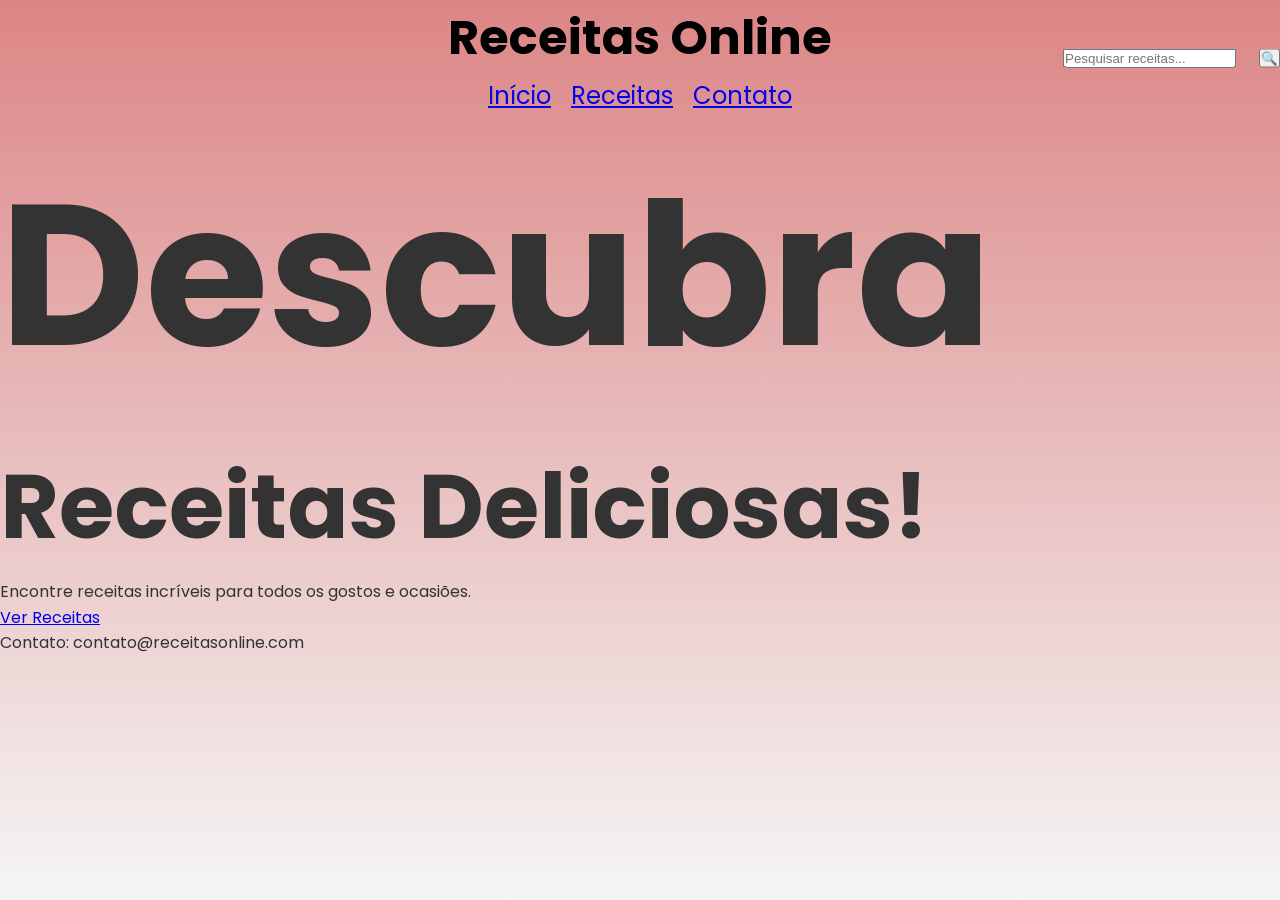
==== index.html @ 588f530d "first commit" ====
<!DOCTYPE html>
<html lang="pt-br">
<head>
    <meta charset="UTF-8">
    <meta name="viewport" content="width=device-width, initial-scale=1.0">
    <title>Receitas Online</title>
    <link rel="stylesheet" href="style.css">
    <script src="scripts.js"></script>
</head>
<body>
    <header>
        <h1 class="logor">Receitas Online</h1>
        <nav>
            <ul class="menu">
                <li><a href="index.html">Início</a></li>
                <li><a href="receitas.html">Receitas</a></li>
                <li><a href="contato.html">Contato</a></li>
            </ul>
        </nav>

        <input type="search" id="pesquisa" placeholder="Pesquisar receitas...">
        <button id="lupa">🔍</button>
    </header>

    <main>
        <section class="menu-receitas">
            <h2 class="descubra">Descubra</h2>
            <h2 class="dee">Receitas Deliciosas!</h2>
            <p>Encontre receitas incríveis para todos os gostos e ocasiões.</p>
            <a href="receitas.html" class="btn">Ver Receitas</a>
        </section>
    </main>

    <footer>
        <p>Contato: contato@receitasonline.com</p>
    </footer>
</body>
</html>
---- style.css ----
@import url('https://fonts.googleapis.com/css2?family=Poppins:ital,wght@0,100;0,200;0,300;0,400;0,500;0,600;0,700;0,800;0,900;1,100;1,200;1,300;1,400;1,500;1,600;1,700;1,800;1,900&display=swap');


* {
    margin: 0;
    padding: 0;
    box-sizing: border-box;
}

body {
    font-family: 'Poppins', sans-serif;
    background-color: #f5f5f5;
    background-image: linear-gradient(rgba(217, 118, 118, 0.88), rgba(245, 245, 245, 0.88)), url('https://images.unsplash.com/photo-1498837167922-ddd27525d352?auto=format&fit=crop&w=1920&q=85');
    background-position: center;
    background-repeat: no-repeat;
    background-size: cover;
    background-attachment: fixed;
    color: #333;
    line-height: 1.6;
}   

header {
    font-size: 24px;
    color: black;
    text-align: center;    
    position: relative;

}

#pesquisa {
    position: absolute;
    top: 50%;
    right: 44px;
    transform: translateY(-50%);
}

#lupa {
    position: absolute;
    top: 50%;
    right: 0;
    transform: translateY(-50%);
}

.menu {
    display: flex;
    justify-content: center;
    list-style: none;
    gap: 20px;
}

.descubra {
    font-size: 200px;
}

.dee {
    font-size: 90px;
}
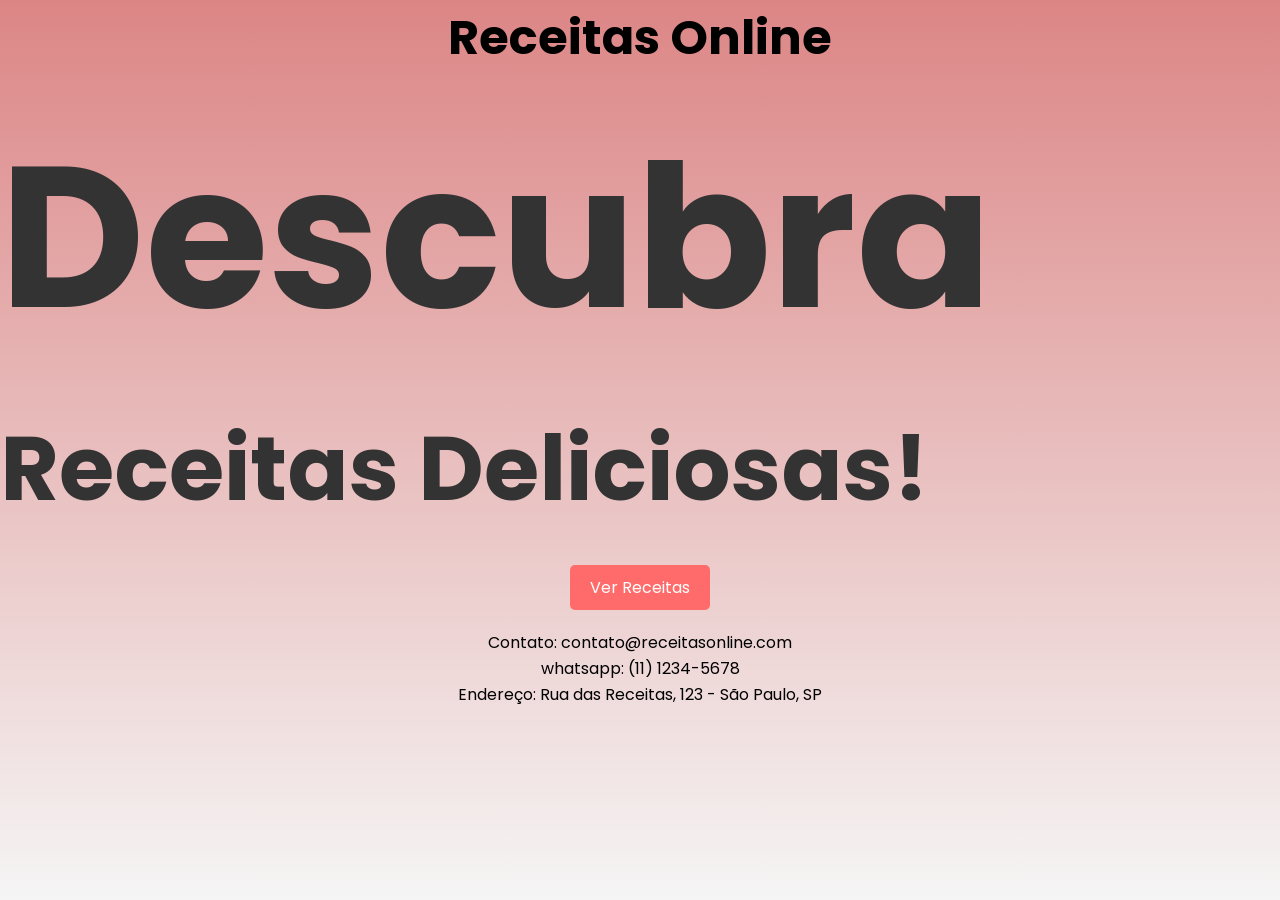
==== commit 3415c0a6: "criando novo arquivo receitas HTML e modificando os arquivos anteriores" ====
--- a/index.html
+++ b/index.html
@@ -9,30 +9,26 @@
 </head>
 <body>
     <header>
-        <h1 class="logor">Receitas Online</h1>
-        <nav>
-            <ul class="menu">
-                <li><a href="index.html">Início</a></li>
-                <li><a href="receitas.html">Receitas</a></li>
-                <li><a href="contato.html">Contato</a></li>
-            </ul>
-        </nav>
+        <h1 class="logor">Receitas Online
+              
+        </h1>
+       
 
-        <input type="search" id="pesquisa" placeholder="Pesquisar receitas...">
-        <button id="lupa">🔍</button>
+        
     </header>
 
     <main>
         <section class="menu-receitas">
             <h2 class="descubra">Descubra</h2>
             <h2 class="dee">Receitas Deliciosas!</h2>
-            <p>Encontre receitas incríveis para todos os gostos e ocasiões.</p>
             <a href="receitas.html" class="btn">Ver Receitas</a>
         </section>
     </main>
 
     <footer>
         <p>Contato: contato@receitasonline.com</p>
+        <p>whatsapp: (11) 1234-5678</p>
+        <p>Endereço: Rua das Receitas, 123 - São Paulo, SP</p>
     </footer>
 </body>
 </html>
--- a/style.css
+++ b/style.css
@@ -24,7 +24,10 @@
     color: black;
     text-align: center;    
     position: relative;
+ }
 
+.logor {
+    cursor: pointer;
 }
 
 #pesquisa {
@@ -41,12 +44,7 @@
     transform: translateY(-50%);
 }
 
-.menu {
-    display: flex;
-    justify-content: center;
-    list-style: none;
-    gap: 20px;
-}
+ 
 
 .descubra {
     font-size: 200px;
@@ -55,3 +53,94 @@
 .dee {
     font-size: 90px;
 }
+
+.btn {
+    display: block;
+    width: fit-content;
+    margin: 24px auto 0;
+    padding: 10px 20px;
+    background-color: #ff6b6b;
+    color: #fff;
+    text-decoration: none;
+    border-radius: 5px;
+    transition: background-color 0.3s ease;
+}
+
+.btn:hover {
+    background-color: #f72b2b;
+}
+
+footer {
+    text-align: center;
+    padding: 20px;
+     color: black;
+    position: relative;
+    bottom: 0;
+    width: 100%;
+}
+
+ .conteudo-receitas {
+    padding: 30px;
+}
+
+.apresentacao-receitas {
+    margin-bottom: 30px;
+}
+
+.etiqueta {
+    color: #a63d2b;
+}
+
+.nreceitas {
+    font-size: 40px;
+}
+
+.grade-receitas {
+    display: grid;
+    grid-template-columns: repeat(3, 1fr);
+    gap: 20px;
+}
+
+.card-receita {
+    overflow: hidden;
+    border-radius: 10px;
+    background: white;
+}
+
+ .imagem-receita {
+    height: 180px;
+    background: #dddddd;
+}
+
+ .conteudo-card {
+    padding: 15px;
+}
+
+.linha-skeleton {
+    display: block;
+    width: 100%;
+    height: 11px;
+    margin-bottom: 10px;
+    background: #dddddd;
+}
+
+.linha-skeleton.pequena { width: 30%; }
+.linha-skeleton.titulo { width: 70%; height: 18px; }
+.linha-skeleton.media { width: 55%; }
+
+@media (max-width: 850px) {
+    .grade-receitas {
+        grid-template-columns: repeat(2, 1fr);
+    }
+}
+
+@media (max-width: 560px) {
+    .conteudo-receitas {
+        padding: 36px 20px 56px;
+    }
+
+    .grade-receitas {
+        grid-template-columns: 1fr;
+    }
+}
+
